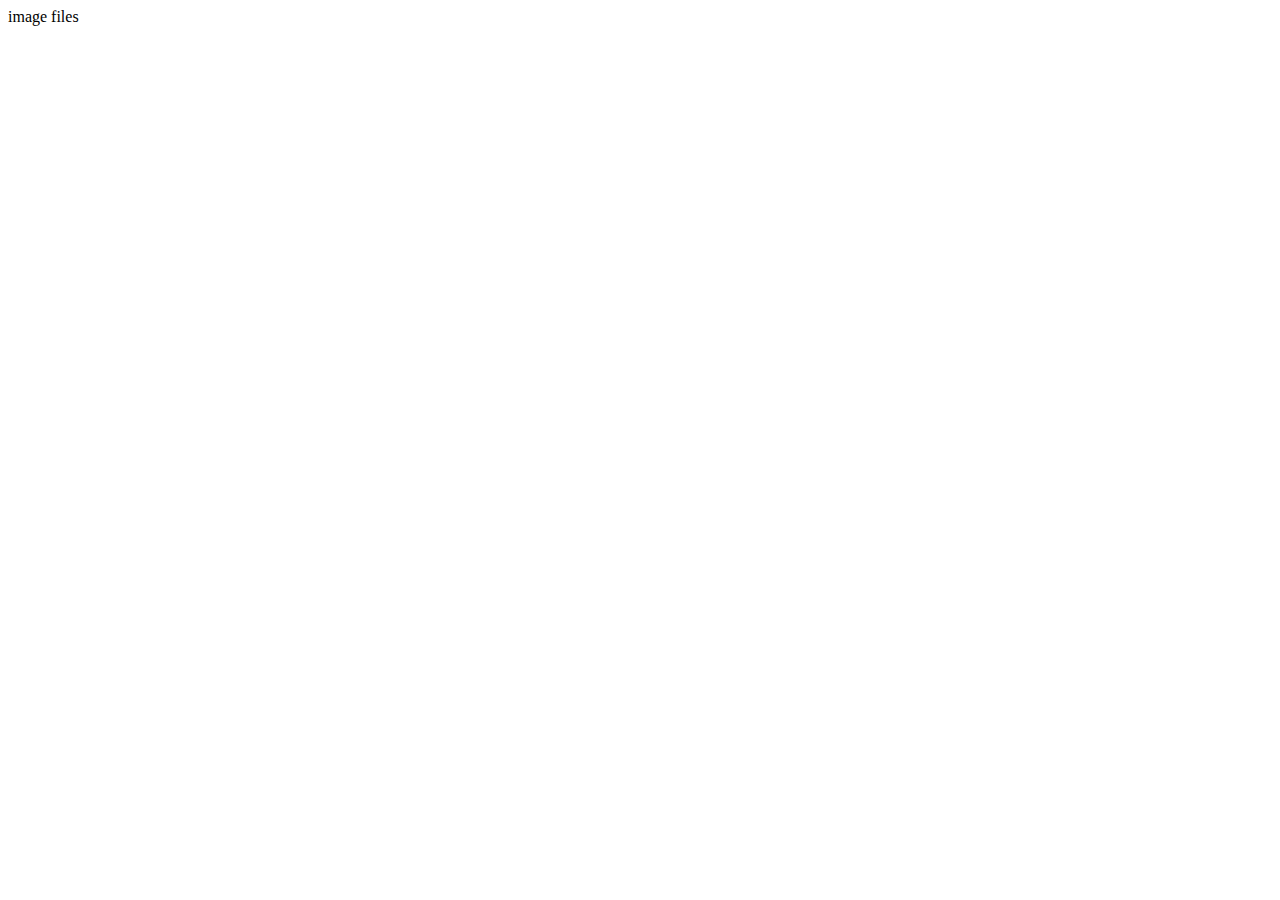
==== web/www/board/index.html @ c3a67e1a "feat/change-config-file" ====
<!DOCTYPE html>
<html lang="en">
<head>
    <meta charset="UTF-8">
    <meta name="viewport" content="width=device-width, initial-scale=1.0">
    <title>Document</title>
</head>
<body>
    <div>image files</div>
</body>
</html>
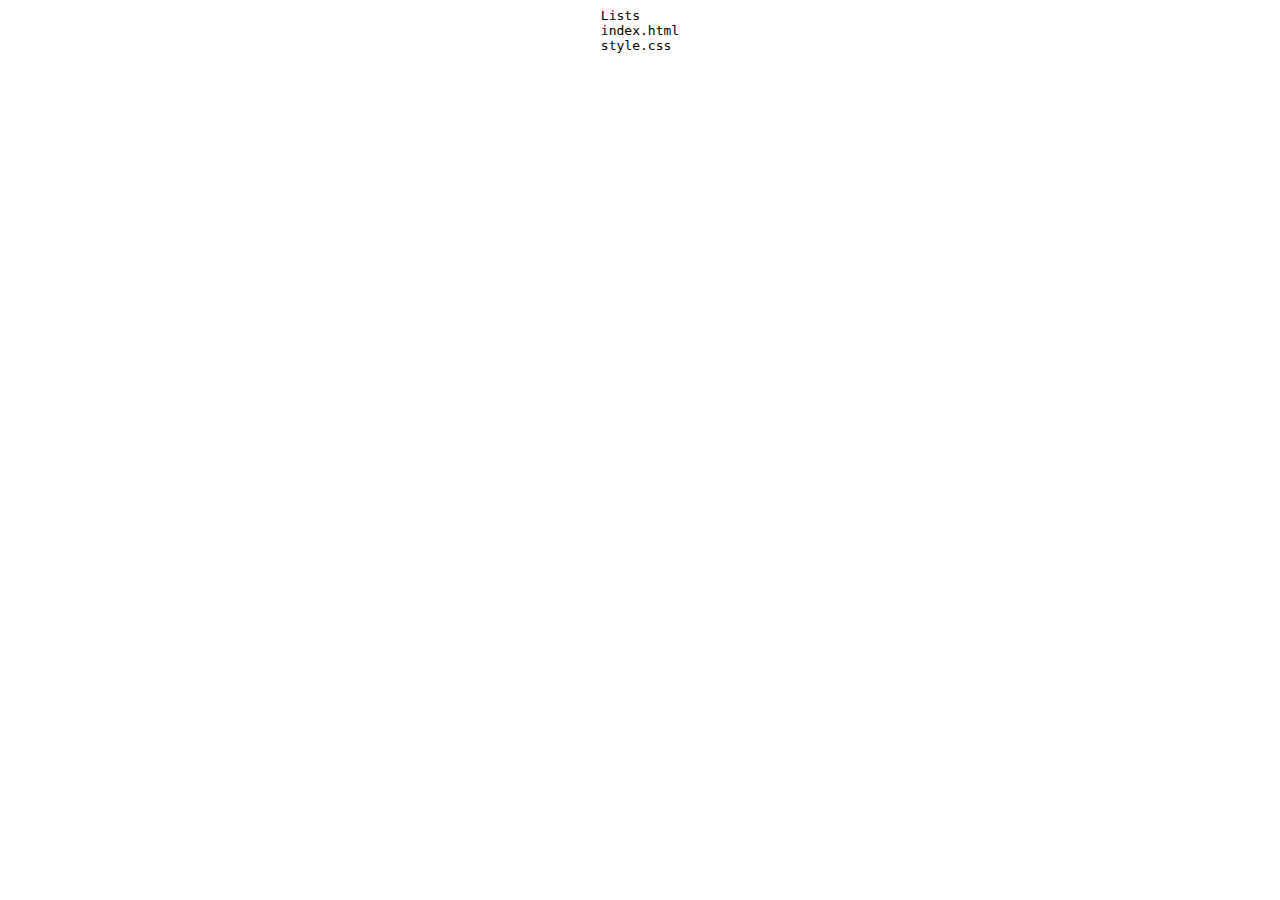
==== commit 881637e0: "feat/implement-board-error-html" ====
--- a/web/www/board/index.html
+++ b/web/www/board/index.html
@@ -3,9 +3,33 @@
 <head>
     <meta charset="UTF-8">
     <meta name="viewport" content="width=device-width, initial-scale=1.0">
-    <title>Document</title>
+    <title>Board</title>
+    <style> 
+        table, caption, tbody, tfoot, thead, tr, th, td,
+   article, aside, canvas, details, embed, 
+   figure, figcaption, footer, header, hgroup, 
+   menu, nav, output, ruby, section, summary,
+   time, mark, audio, video {
+       margin: 0;
+       padding: 0;
+       border: 0;
+       font-size: 100%;
+       font: inherit;
+       vertical-align: baseline;
+   }
+       body{
+           display:flex;
+           justify-content: center;
+           align-items: center;
+           font-family: monospace;
+       }
+        </style>
 </head>
 <body>
-    <div>image files</div>
+    <div>
+        <div>Lists</div>
+        <div>index.html</div>
+        <div>style.css</div>
+    </div>
 </body>
 </html>